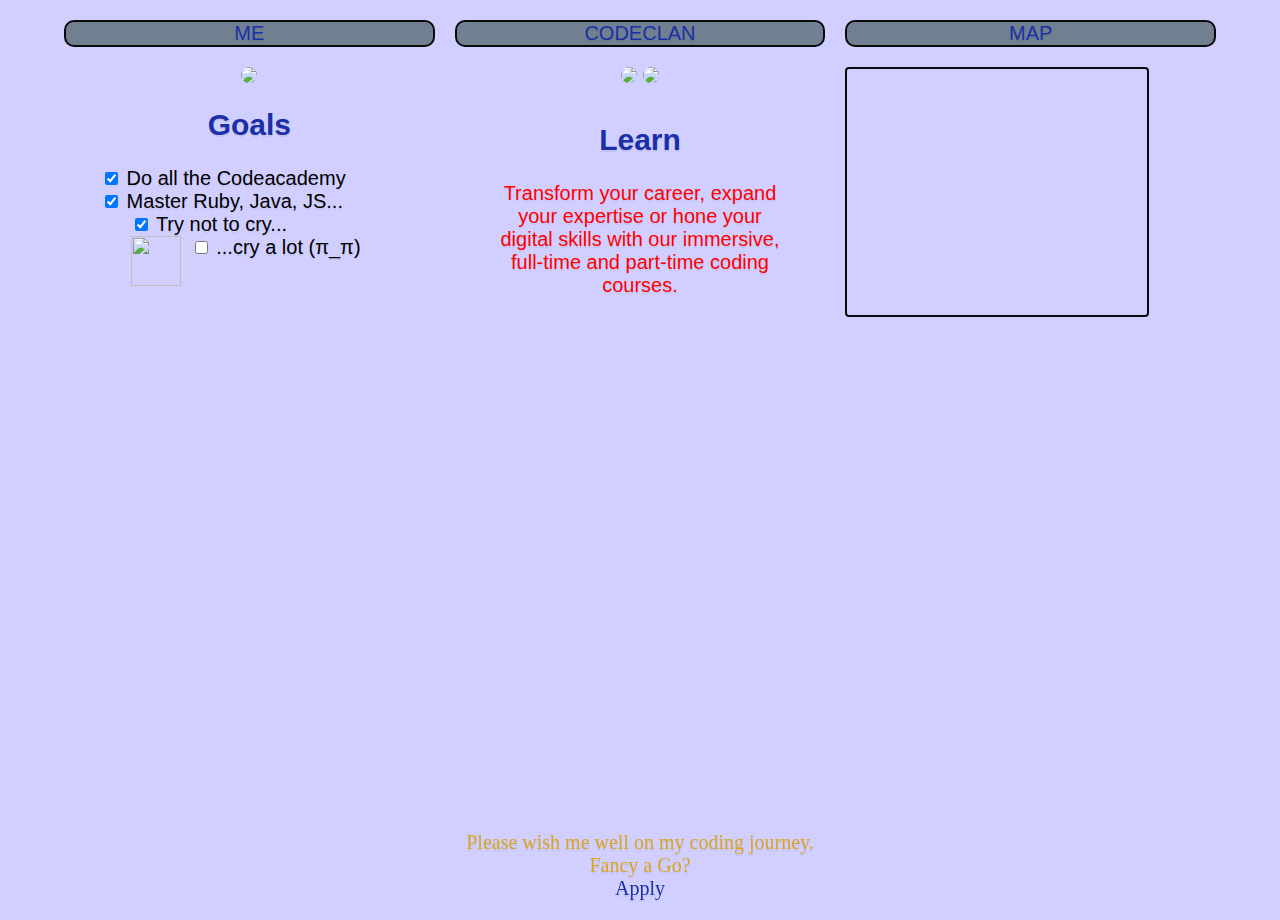
==== index.html @ 6856a430 "V1.0" ====
<html lang="en"> 
<head> 
    <meta charset="UTF-8"> 
    <meta name="viewport" content="width=device-width, initial-scale=1.0"> 
    <meta http-equiv="X-UA-Compatible" content="ie=edge"> 
    <title>Codeclan</title> 
</head> 
<link rel="stylesheet" type="text/css" href="style.css"> 
<!––-#################################################################################################-––>

<body> 
    <div class="Menu_grid">     
        <div class="Me"><a href="https://github.com/stoogs" target="_blank">ME</a></div> 
        
        <div class="Codeclan"><a href="https://codeclan.com" target="_blank">CODECLAN</a></div> 
        <div class="Map"><a href="https://goo.gl/maps/SA1XaaD92LC2" target="_blank">MAP</a></div> 
        <div class="Info"> 
            <div class="pic"><img src="https://avatars2.githubusercontent.com/u/39033186?s=460&v=4"/></div> 
                <h2>Goals</h2>
                    <ul> 
                        <input type ="checkbox" checked /> 
                            Do all the Codeacademy 
                                </br> 
                        <input type ="checkbox" checked /> 
                            Master Ruby, Java, JS...
                                </br> 
                    <ul> 
                        <input type ="checkbox" checked /> 
                            Try not to cry... 
                                </br> 
                                   <div class="cry">
                                       <img src="https://i.imgflip.com/1gjc7j.jpg"/>
                                           <input type ="checkbox" /> 
                                                ...cry a lot (π_π) 
                                    </div>
                    </ul>
                    </ul> 
                </h2> 
            </div>  
        <div class="Embed"><iframe src="https://www.google.com/maps/embed?pb=!1m18!1m12!1m3!1d2234.1390242485686!2d-3.2041469837271825!3d55.94696228060576!2m3!1f0!2f0!3f0!3m2!1i1024!2i768!4f13.1!3m3!1m2!1s0x4887c7990145c321%3A0x3f87898a02cf236d!2sCodeClan!5e0!3m2!1sen!2suk!4v1529504174760" width="100%" height="100%" frameborder="0" style="border:0" allowfullscreen></iframe></div>  
        <div class="CCpic"><img src="https://img.evbuc.com/https%3A%2F%2Fcdn.evbuc.com%2Fimages%2F42570646%2F149431978582%2F1%2Foriginal.jpg?w=800&auto=compress&rect=0%2C0%2C1536%2C768&s=3f2888f0f4147afc6f9a0070c2bd1060"></img> 
        <img class="CCpic"><img src="https://pbs.twimg.com/media/DgH9M65W4AAz9YC.jpg:large"></img>
        <div class="Learn">   <h2>Learn</h2>
        <p>Transform your career, expand your expertise or hone your digital skills with our immersive, full-time and part-time coding courses.</p></div>
        </div>    
    </div>
   <Footer>  Please wish me well on my coding journey. 
        </br>
            Fancy a Go? 
        <br>
            <a href="https://codeclan.com/courses/16-week-course/apply/" target="_blank">Apply</a> 
    </Footer> 
</body> 

</html>
---- style.css ----
body {
    margin-top: 0;
    margin-right: auto;
    margin-left: auto;
    margin-bottom: 0;
    text-shadow: 0 2px 0 rgba(0, 0, 0, 0.07);
    height: 100%;
    background-color: rgba(25,15,255,.2);
}
a {
    color: #1a2fa8;
}
p {
    margin-left: 10%;
    margin-right: 10%;
}
h2 {
    color: #1a2fa8;
    font-size: 30;
    font-style: bold;
    text-align: center;
    font-family: Impact, Haettenschweiler, 'Arial Narrow Bold', sans-serif;
}

ul  {
    font-size: 20;
    text-align: left;
    padding-left: 10%;
    padding-right: 10%;
    font-family: 'Trebuchet MS', 'Lucida Sans Unicode', 'Lucida Grande', 'Lucida Sans', Arial, sans-serif;
    color: black;
}
footer {
    text-align: center;
    justify-content: center;
    grid-column: 1 / 4;
    color:goldenrod;
    position: fixed;
    Width: 100%;
    bottom:0;
    font-size: 20px;
}

.pic img {
    max-height: auto;
    max-width: 75%;
    border-radius: 25px;

}

.Menu_grid {
    display: grid;
    grid-template-columns: repeat(3, 1fr);
    grid-template-rows: 2;
    grid-gap: 100px;
    width: 90%;
    font-size: 20px;
    text-align: center;
    margin: 20px auto auto auto;
    font-family: Arial, Helvetica, sans-serif;
    grid-gap: 20px 20px;
}

.info {
    grid-row-start: 2;
    justify-content: center;
    text: left;
}

.Me {
    justify-content: center;
    grid-column-start: 1;
    background-color: slategrey;
    border-radius: 10px;
    border: 2px solid rgb(10,10,10);
    max-height: 25px;
}


.Me:hover {
    opacity: 0.5;
    text-shadow: 1px 1px 0 rgb(25, 25, 25);
    border: 2px solid rgb(50,50,200);
}


.Codeclan {
    justify-content: center;
    background-color: slategrey;
    border-radius: 10px;
    border: 2px solid rgb(10,10,10);
    max-height: 25px;
    
}

.Codeclan:hover {
    opacity: 0.5;
    text-shadow: 1px 1px 0 rgb(25, 25, 25);
}

.map {
    justify-content: center;
    background-color: slategrey;
    border-radius: 10px;
    border: 2px solid rgb(10,10,10);
    max-height: 25px;
}
.map:hover {
    opacity: 0.5;
    text-shadow: 1px 1px 0 rgb(25, 25, 25);
}

.embed {

    justify-content: center;
    grid-column-start: 3;
    grid-row-start: 2;
    border: 2px solid rgb(10,10,10);
    border-radius: 4px;
    max-width: fit-content;
    max-height: auto;
}

.CCpic img{

    max-height: auto;
    max-width: 80%;
    border-radius: 25px;
    height: auto;
    margin-bottom: 10px;
}
.cry img {
    float: left;
    width: auto;
    height: 50px;
    padding-right: 10px;
}

.learn {
    grid-column-start: 2;
    grid-row-start: 3; 
    color:red;
}

a:visited {
    text-decoration: none;
}
a:link {
    text-decoration: none;
}
footer:link {
    text-decoration: none;
}
footer:visited {
    text-decoration: none;
}
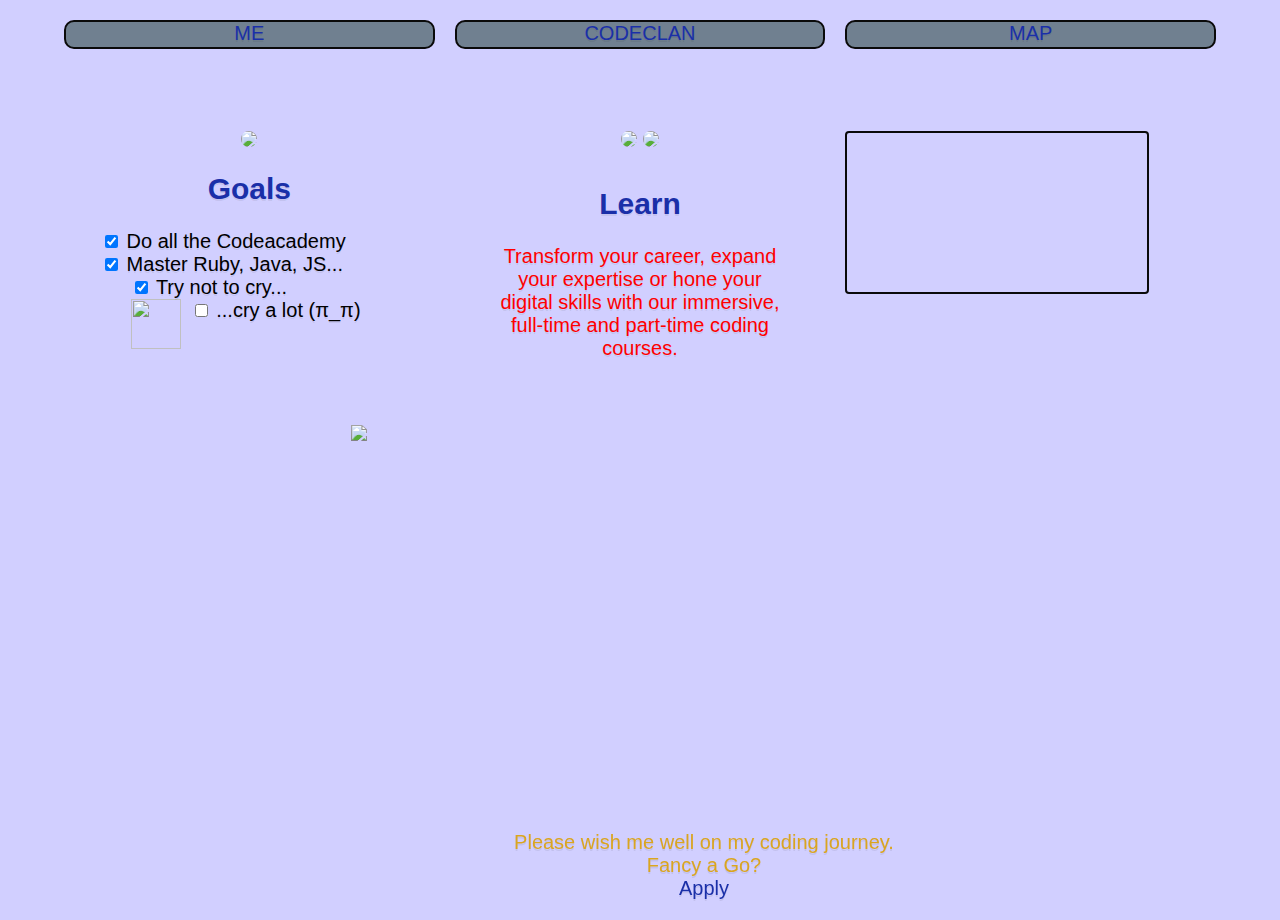
==== commit 6b2913f9: "Now with bottom picture" ====
--- a/index.html
+++ b/index.html
@@ -6,12 +6,10 @@
     <title>Codeclan</title> 
 </head> 
 <link rel="stylesheet" type="text/css" href="style.css"> 
-<!––-#################################################################################################-––>
 
 <body> 
     <div class="Menu_grid">     
         <div class="Me"><a href="https://github.com/stoogs" target="_blank">ME</a></div> 
-        
         <div class="Codeclan"><a href="https://codeclan.com" target="_blank">CODECLAN</a></div> 
         <div class="Map"><a href="https://goo.gl/maps/SA1XaaD92LC2" target="_blank">MAP</a></div> 
         <div class="Info"> 
@@ -42,7 +40,8 @@
         <img class="CCpic"><img src="https://pbs.twimg.com/media/DgH9M65W4AAz9YC.jpg:large"></img>
         <div class="Learn">   <h2>Learn</h2>
         <p>Transform your career, expand your expertise or hone your digital skills with our immersive, full-time and part-time coding courses.</p></div>
-        </div>    
+        </div>   
+        <div class="main_pic"><img src="https://upload.wikimedia.org/wikipedia/commons/thumb/0/05/Edinburgh_Old_Town_Skyline.jpg/1280px-Edinburgh_Old_Town_Skyline.jpg"></img> 
     </div>
    <Footer>  Please wish me well on my coding journey. 
         </br>
--- a/style.css
+++ b/style.css
@@ -7,9 +7,11 @@
     height: 100%;
     background-color: rgba(25,15,255,.2);
 }
+
 a {
     color: #1a2fa8;
 }
+
 p {
     margin-left: 10%;
     margin-right: 10%;
@@ -51,7 +53,7 @@
 .Menu_grid {
     display: grid;
     grid-template-columns: repeat(3, 1fr);
-    grid-template-rows: 2;
+    grid-auto-rows: 25% 45% 25%;
     grid-gap: 100px;
     width: 90%;
     font-size: 20px;
@@ -142,6 +144,22 @@
     color:red;
 }
 
+.main_pic {
+    grid-row: 4;
+    grid-column: 1 / 3;
+    max-height: auto;
+    max-width: 75%;
+    border-radius: 25px;
+    height: auto;
+    margin-bottom: 10px;
+    justify-content: center;
+    padding-inline-start: 10px;
+}
+.main_pic img {
+   
+    max-width: 200%;
+    height: auto;
+}
 a:visited {
     text-decoration: none;
 }
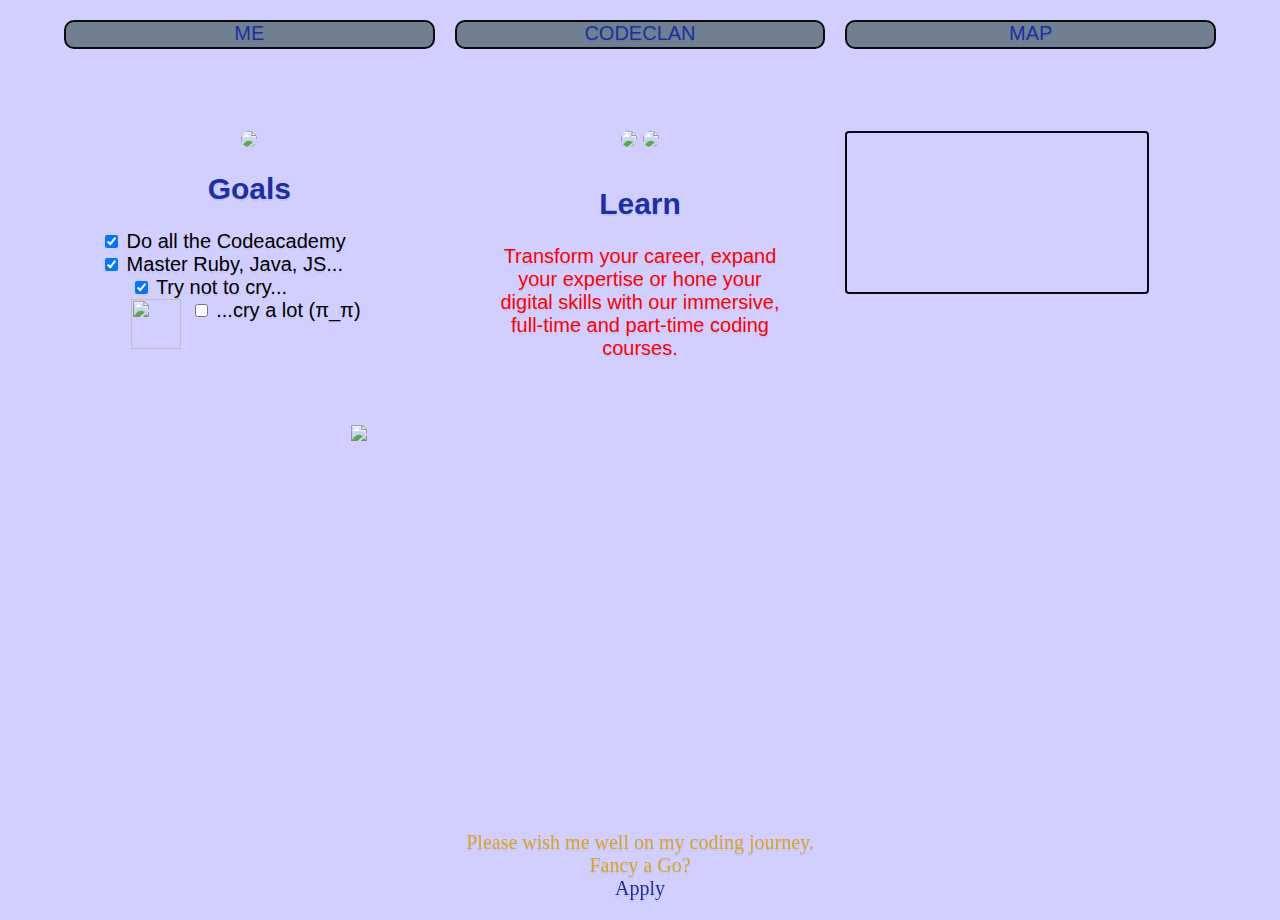
==== commit c3dade47: "Now with bottom pic" ====
--- a/index.html
+++ b/index.html
@@ -41,7 +41,7 @@
         <div class="Learn">   <h2>Learn</h2>
         <p>Transform your career, expand your expertise or hone your digital skills with our immersive, full-time and part-time coding courses.</p></div>
         </div>   
-        <div class="main_pic"><img src="https://upload.wikimedia.org/wikipedia/commons/thumb/0/05/Edinburgh_Old_Town_Skyline.jpg/1280px-Edinburgh_Old_Town_Skyline.jpg"></img> 
+        <div class="main_pic"><img src="https://upload.wikimedia.org/wikipedia/commons/thumb/0/05/Edinburgh_Old_Town_Skyline.jpg/1280px-Edinburgh_Old_Town_Skyline.jpg"></img></div> 
     </div>
    <Footer>  Please wish me well on my coding journey. 
         </br>
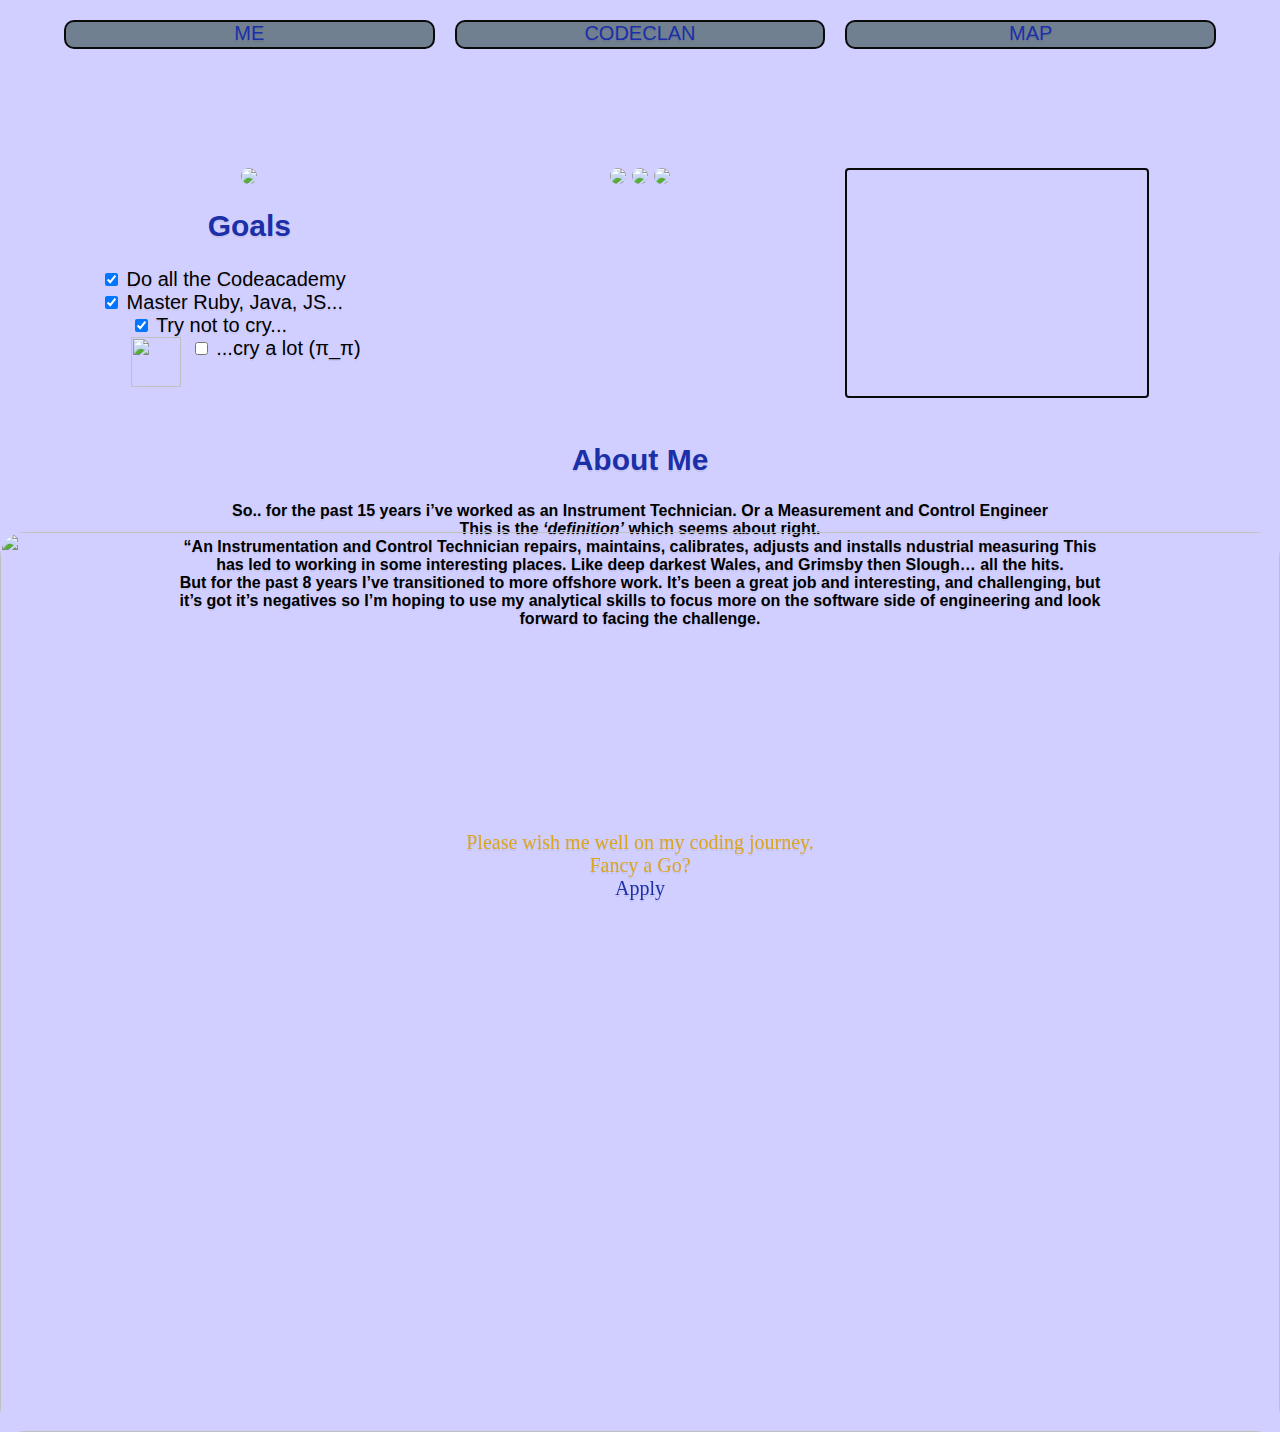
==== commit 9255fb2e: "Pic at bottom scales" ====
--- a/index.html
+++ b/index.html
@@ -38,17 +38,29 @@
         <div class="Embed"><iframe src="https://www.google.com/maps/embed?pb=!1m18!1m12!1m3!1d2234.1390242485686!2d-3.2041469837271825!3d55.94696228060576!2m3!1f0!2f0!3f0!3m2!1i1024!2i768!4f13.1!3m3!1m2!1s0x4887c7990145c321%3A0x3f87898a02cf236d!2sCodeClan!5e0!3m2!1sen!2suk!4v1529504174760" width="100%" height="100%" frameborder="0" style="border:0" allowfullscreen></iframe></div>  
         <div class="CCpic"><img src="https://img.evbuc.com/https%3A%2F%2Fcdn.evbuc.com%2Fimages%2F42570646%2F149431978582%2F1%2Foriginal.jpg?w=800&auto=compress&rect=0%2C0%2C1536%2C768&s=3f2888f0f4147afc6f9a0070c2bd1060"></img> 
         <img class="CCpic"><img src="https://pbs.twimg.com/media/DgH9M65W4AAz9YC.jpg:large"></img>
-        <div class="Learn">   <h2>Learn</h2>
-        <p>Transform your career, expand your expertise or hone your digital skills with our immersive, full-time and part-time coding courses.</p></div>
-        </div>   
-        <div class="main_pic"><img src="https://upload.wikimedia.org/wikipedia/commons/thumb/0/05/Edinburgh_Old_Town_Skyline.jpg/1280px-Edinburgh_Old_Town_Skyline.jpg"></img></div> 
+        <img class="CCpic"><img src="https://i0.wp.com/codeclan.com/wp-content/uploads/2018/06/Projects-Android-Cover.jpg?fit=800%2C400&ssl=1"></img></div>
+        <div class="Learn">  
+            <h2>About Me</h2>
+               <h3><p>So.. for the past 15 years i’ve worked as an Instrument Technician. 
+                        Or a Measurement and Control Engineer<br />
+                        This is the <em>‘definition’</em> which seems about right.<br />
+                        “An Instrumentation and Control Technician repairs, maintains, calibrates, adjusts and installs ndustrial measuring
+                        This has led to working in some interesting places. Like deep darkest Wales, and Grimsby then Slough… all the hits.  <br>
+                        But for the past 8 years I’ve transitioned to more offshore work.
+                        It’s been a great job and interesting, and challenging, but it’s got it’s negatives so I’m
+                        hoping to use my analytical skills to focus more on the software side of engineering and look forward to facing the challenge.</p></div>
+                    </h3></div>
+                       <div class="main_pic"><img src="https://upload.wikimedia.org/wikipedia/commons/thumb/0/05/Edinburgh_Old_Town_Skyline.jpg/1280px-Edinburgh_Old_Town_Skyline.jpg"></img></div> 
+    
+        <div class="Footer">
+             Please wish me well on my coding journey. 
+                </br>
+                    Fancy a Go? 
+                <br>
+                    <a href="https://codeclan.com/courses/16-week-course/apply/" target="_blank">Apply</a> 
+       
+        </div >
     </div>
-   <Footer>  Please wish me well on my coding journey. 
-        </br>
-            Fancy a Go? 
-        <br>
-            <a href="https://codeclan.com/courses/16-week-course/apply/" target="_blank">Apply</a> 
-    </Footer> 
 </body> 
 
 </html>--- a/style.css
+++ b/style.css
@@ -23,6 +23,12 @@
     text-align: center;
     font-family: Impact, Haettenschweiler, 'Arial Narrow Bold', sans-serif;
 }
+h3 {
+    color: #black;
+    font-size: 16;
+    text-align: center;
+}
+
 
 ul  {
     font-size: 20;
@@ -31,16 +37,6 @@
     padding-right: 10%;
     font-family: 'Trebuchet MS', 'Lucida Sans Unicode', 'Lucida Grande', 'Lucida Sans', Arial, sans-serif;
     color: black;
-}
-footer {
-    text-align: center;
-    justify-content: center;
-    grid-column: 1 / 4;
-    color:goldenrod;
-    position: fixed;
-    Width: 100%;
-    bottom:0;
-    font-size: 20px;
 }
 
 .pic img {
@@ -53,7 +49,7 @@
 .Menu_grid {
     display: grid;
     grid-template-columns: repeat(3, 1fr);
-    grid-auto-rows: 25% 45% 25%;
+    grid-auto-rows: 25% 45% 25% 5%;
     grid-gap: 100px;
     width: 90%;
     font-size: 20px;
@@ -139,26 +135,35 @@
 }
 
 .learn {
-    grid-column-start: 2;
-    grid-row-start: 3; 
-    color:red;
+    grid-row: 3;
+    grid-column: 1 / -1;
+    color: black;
 }
 
 .main_pic {
     grid-row: 4;
     grid-column: 1 / 3;
-    max-height: auto;
-    max-width: 75%;
+    margin-bottom: 10px;
+    justify-content: center;
+}
+.main_pic img {
     border-radius: 25px;
     height: auto;
-    margin-bottom: 10px;
+    width: 100%;
+
+}
+
+.footer {
+    grid-row: 4;
+    grid-column: 2;
+    text-align: center;
     justify-content: center;
-    padding-inline-start: 10px;
-}
-.main_pic img {
-   
-    max-width: 200%;
-    height: auto;
+    grid-column: 1 / 4;
+    color:goldenrod;
+    position: fixed;
+    Width: 100%;
+    bottom:0;
+    font-size: 20px;
 }
 a:visited {
     text-decoration: none;
@@ -166,9 +171,3 @@
 a:link {
     text-decoration: none;
 }
-footer:link {
-    text-decoration: none;
-}
-footer:visited {
-    text-decoration: none;
-}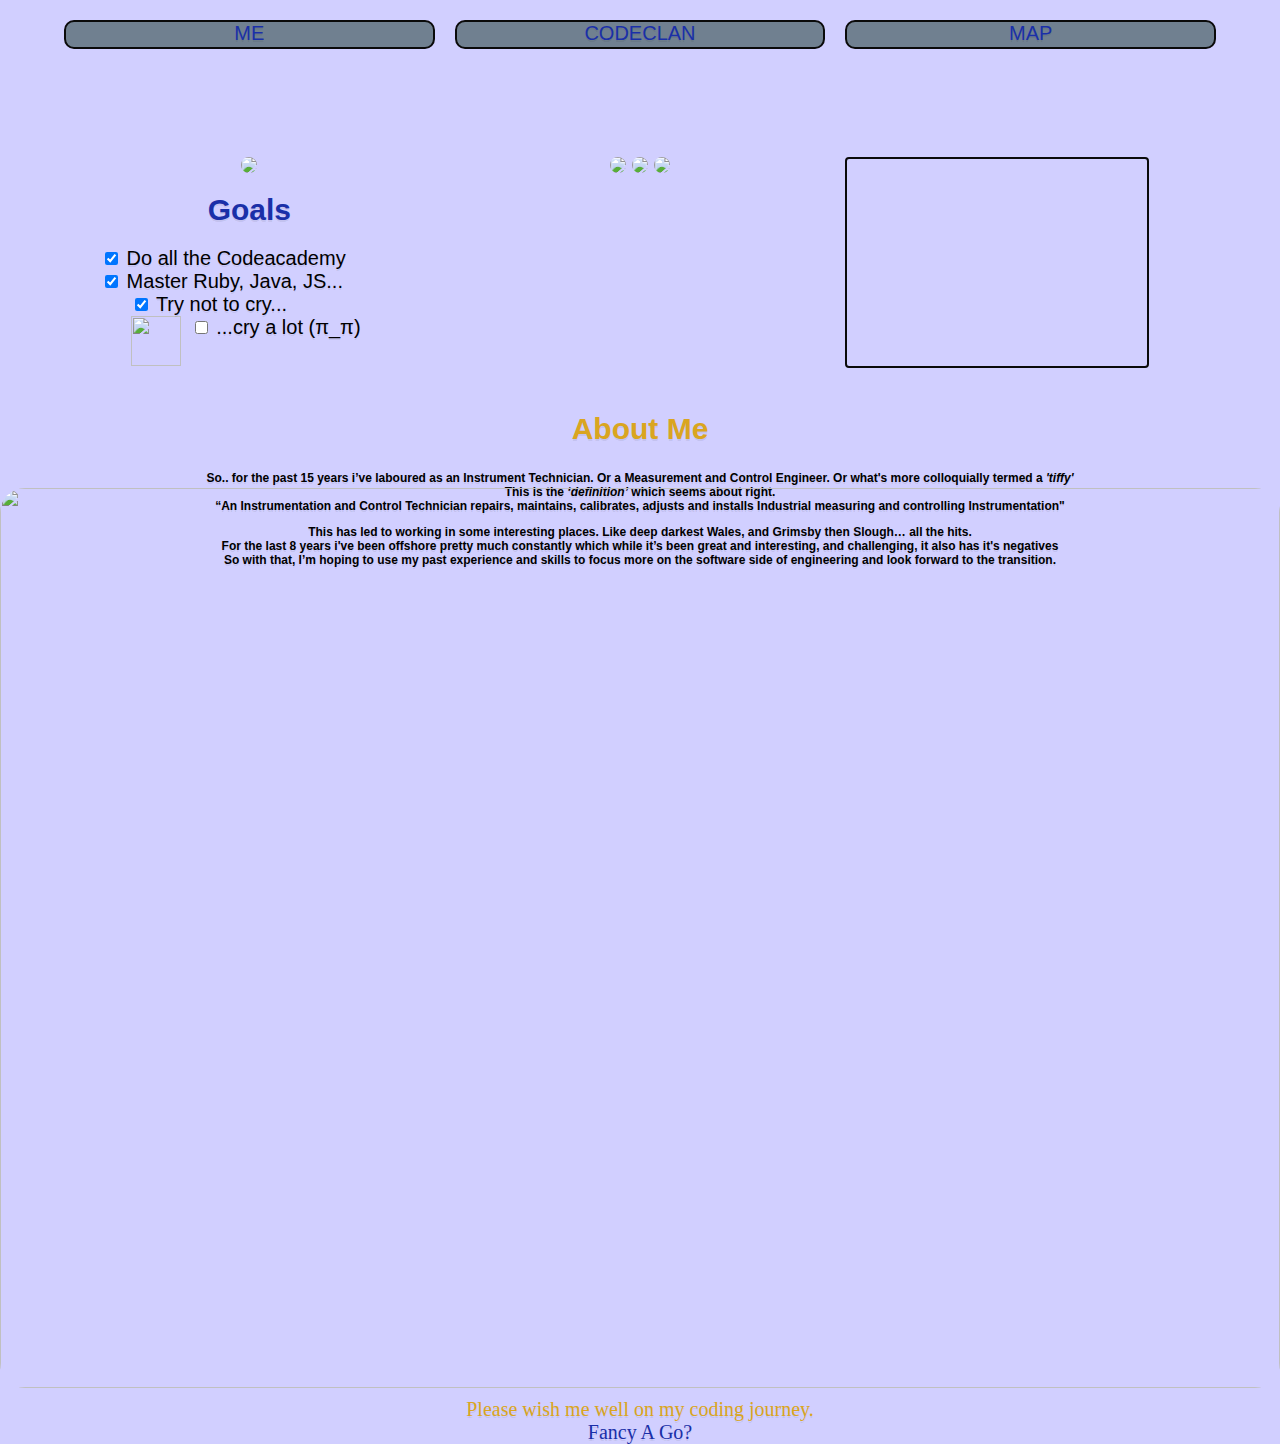
==== commit 6fa686b4: "Final!" ====
--- a/index.html
+++ b/index.html
@@ -14,7 +14,7 @@
         <div class="Map"><a href="https://goo.gl/maps/SA1XaaD92LC2" target="_blank">MAP</a></div> 
         <div class="Info"> 
             <div class="pic"><img src="https://avatars2.githubusercontent.com/u/39033186?s=460&v=4"/></div> 
-                <h2>Goals</h2>
+                <h1>Goals</h1>
                     <ul> 
                         <input type ="checkbox" checked /> 
                             Do all the Codeacademy 
@@ -39,25 +39,23 @@
         <div class="CCpic"><img src="https://img.evbuc.com/https%3A%2F%2Fcdn.evbuc.com%2Fimages%2F42570646%2F149431978582%2F1%2Foriginal.jpg?w=800&auto=compress&rect=0%2C0%2C1536%2C768&s=3f2888f0f4147afc6f9a0070c2bd1060"></img> 
         <img class="CCpic"><img src="https://pbs.twimg.com/media/DgH9M65W4AAz9YC.jpg:large"></img>
         <img class="CCpic"><img src="https://i0.wp.com/codeclan.com/wp-content/uploads/2018/06/Projects-Android-Cover.jpg?fit=800%2C400&ssl=1"></img></div>
-        <div class="Learn">  
+        <div class="AboutMe">  
             <h2>About Me</h2>
-               <h3><p>So.. for the past 15 years i’ve worked as an Instrument Technician. 
-                        Or a Measurement and Control Engineer<br />
-                        This is the <em>‘definition’</em> which seems about right.<br />
-                        “An Instrumentation and Control Technician repairs, maintains, calibrates, adjusts and installs ndustrial measuring
-                        This has led to working in some interesting places. Like deep darkest Wales, and Grimsby then Slough… all the hits.  <br>
-                        But for the past 8 years I’ve transitioned to more offshore work.
-                        It’s been a great job and interesting, and challenging, but it’s got it’s negatives so I’m
-                        hoping to use my analytical skills to focus more on the software side of engineering and look forward to facing the challenge.</p></div>
-                    </h3></div>
-                       <div class="main_pic"><img src="https://upload.wikimedia.org/wikipedia/commons/thumb/0/05/Edinburgh_Old_Town_Skyline.jpg/1280px-Edinburgh_Old_Town_Skyline.jpg"></img></div> 
+               <h3><p>So.. for the past 15 years i’ve laboured as an Instrument Technician. Or a Measurement and Control Engineer. Or what's more colloquially termed a <em>'tiffy'</em><br>
+                    This is the <em>‘definition’</em> which seems about right.<br>
+                    <b>“An Instrumentation and Control Technician repairs, maintains, calibrates, adjusts and installs Industrial measuring and controlling Instrumentation"</b></p>
+
+                    <p>This has led to working in some interesting places. Like deep darkest Wales, and Grimsby then Slough… all the hits.  <br>
+                        For the last 8 years i've been offshore pretty much constantly which while it’s been great and interesting, and challenging, it also has it's negatives<br>
+                        So with that, I’m hoping to use my past experience and skills to focus more on the software side of engineering and look forward to the transition.<br></p></h3>
+        </div>
+    </div>
+        <div class="main_pic"><img src="https://upload.wikimedia.org/wikipedia/commons/thumb/0/05/Edinburgh_Old_Town_Skyline.jpg/1280px-Edinburgh_Old_Town_Skyline.jpg"></img></div> 
     
         <div class="Footer">
-             Please wish me well on my coding journey. 
+            Please wish me well on my coding journey. 
                 </br>
-                    Fancy a Go? 
-                <br>
-                    <a href="https://codeclan.com/courses/16-week-course/apply/" target="_blank">Apply</a> 
+            <a href="https://codeclan.com/courses/16-week-course/apply/" target="_blank">Fancy A Go?</a>
        
         </div >
     </div>
--- a/style.css
+++ b/style.css
@@ -16,19 +16,27 @@
     margin-left: 10%;
     margin-right: 10%;
 }
-h2 {
+
+h1 {
     color: #1a2fa8;
     font-size: 30;
     font-style: bold;
     text-align: center;
     font-family: Impact, Haettenschweiler, 'Arial Narrow Bold', sans-serif;
 }
+
+h2 {
+    color: goldenrod;
+    font-size: 30;
+    font-style: bold;
+    text-align: center;
+    font-family: Impact, Haettenschweiler, 'Arial Narrow Bold', sans-serif;
+}
 h3 {
-    color: #black;
-    font-size: 16;
+    color: black;
+    font-size: 12;
     text-align: center;
 }
-
 
 ul  {
     font-size: 20;
@@ -43,7 +51,6 @@
     max-height: auto;
     max-width: 75%;
     border-radius: 25px;
-
 }
 
 .Menu_grid {
@@ -134,7 +141,7 @@
     padding-right: 10px;
 }
 
-.learn {
+.AboutMe {
     grid-row: 3;
     grid-column: 1 / -1;
     color: black;
@@ -150,19 +157,16 @@
     border-radius: 25px;
     height: auto;
     width: 100%;
-
 }
 
 .footer {
     grid-row: 4;
     grid-column: 2;
     text-align: center;
-    justify-content: center;
     grid-column: 1 / 4;
-    color:goldenrod;
-    position: fixed;
+    color: goldenrod;
+    position: bottom;
     Width: 100%;
-    bottom:0;
     font-size: 20px;
 }
 a:visited {
